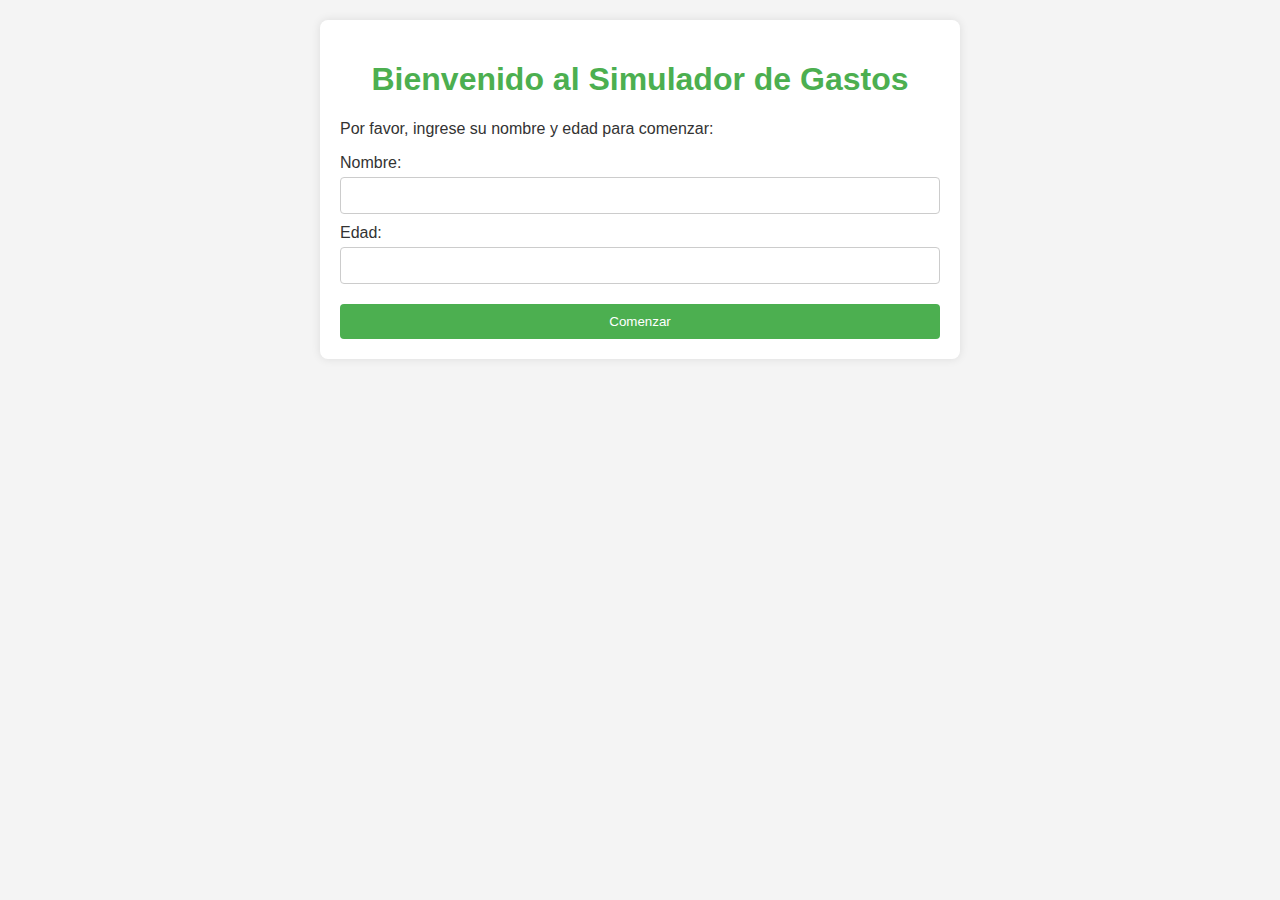
==== indextest.html @ 259102cf "primer inteto" ====
<!DOCTYPE html>
<html lang="es">
<head>
    <meta charset="UTF-8">
    <meta name="viewport" content="width=device-width, initial-scale=1.0">
    <title>Simulador de Gastos</title>
    <link rel="stylesheet" href="/css/test.css">
</head>
<body>
    <div id="userInfo" class="container">
        <h1>Bienvenido al Simulador de Gastos</h1>
        <p>Por favor, ingrese su nombre y edad para comenzar:</p>
        <form id="userForm">
            <label for="name">Nombre:</label>
            <input type="text" id="name" required>
            <label for="age">Edad:</label>
            <input type="number" id="age" required>
            <button type="button" id="startSimulation">Comenzar</button>
        </form>
        <div id="message" class="hidden"></div> <!-- Mensajes de error o éxito -->
    </div>

    <div id="gastosForm" class="container hidden">
        <h2>Ingrese sus gastos mensuales:</h2>
        <label for="budget">Presupuesto Mensual:</label>
        <input type="number" id="budget" placeholder="Ingresa tu presupuesto">

        <div id="gastosInputs"></div> <!-- Contenedor para los inputs de gastos -->

        <button type="button" id="calculateTotal">Calcular Total</button>
        <button type="button" id="buscarGasto">Buscar Gasto</button>
        <button type="button" id="filtrarGastos">Filtrar Gastos</button>

        <div id="resultado" class="hidden">
            <div id="totalGastos"></div>
            <div id="diferencia"></div>
        </div>

        <div id="opciones" class="hidden">
            <button type="button" id="nuevoCalculo">Nuevo Cálculo</button>
        </div>
    </div>

    <script src="/js/test.js"></script>
</body>
</html>
---- css/test.css ----
body {
    font-family: Arial, sans-serif;
    background-color: #f4f4f4;
    color: #333;
    margin: 0;
    padding: 20px;
}

.container {
    max-width: 600px;
    margin: auto;
    background: #fff;
    padding: 20px;
    border-radius: 8px;
    box-shadow: 0 0 10px rgba(0, 0, 0, 0.1);
}

h1, h2 {
    text-align: center;
    color: #4CAF50;
}

.input-group {
    margin-bottom: 20px;
}

label {
    display: block;
    margin-bottom: 5px;
}

input {
    width: calc(100% - 22px);
    padding: 10px;
    margin-bottom: 10px;
    border: 1px solid #ccc;
    border-radius: 4px;
}

button {
    display: block;
    width: 100%;
    padding: 10px;
    background-color: #4CAF50;
    color: white;
    border: none;
    border-radius: 4px;
    cursor: pointer;
    margin-top: 10px;
}

button:hover {
    background-color: #45a049;
}

.hidden {
    display: none;
}
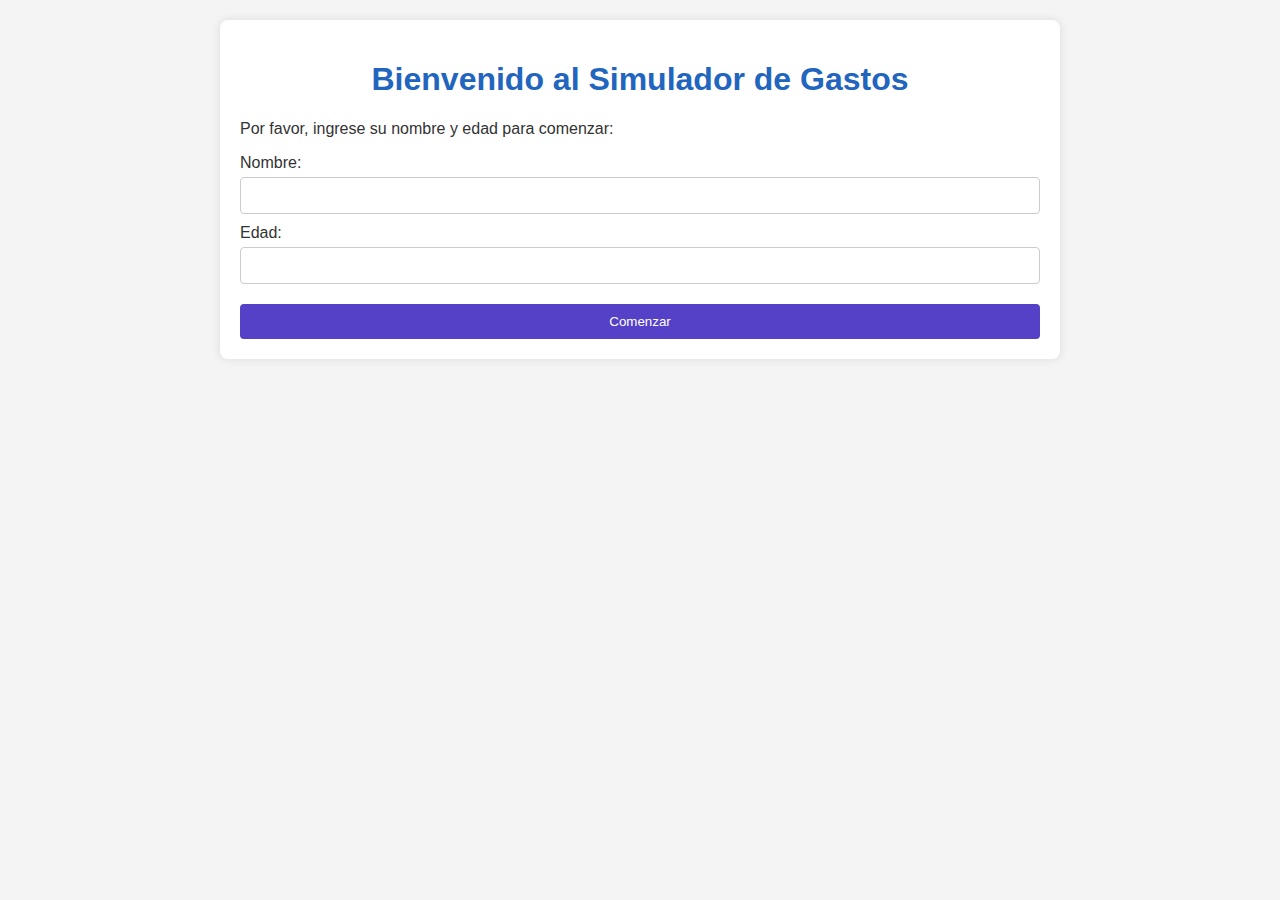
==== commit 2a308b92: "test-mis comentarios" ====
--- a/indextest.html
+++ b/indextest.html
@@ -28,16 +28,24 @@
         <div id="gastosInputs"></div> <!-- Contenedor para los inputs de gastos -->
 
         <button type="button" id="calculateTotal">Calcular Total</button>
-        <button type="button" id="buscarGasto">Buscar Gasto</button>
-        <button type="button" id="filtrarGastos">Filtrar Gastos</button>
+        <p>A continuación podrá filtrar la información que necesite, ya sea por nombre del gasto, o por un valor MAYOR al que ingrese</p>
+        <!-- Nuevo formulario para buscar gasto por nombre -->
+        <div id="searchForm">
+            <label for="searchValue">Buscar gasto por nombre:</label>
+            <input type="text" id="searchValue" placeholder="Ingresa el nombre del gasto">
+            <button type="button" id="buscarGasto">Buscar Gasto</button>
+        </div>
+
+        <!-- Nuevo formulario de filtrado -->
+        <div id="filterForm">
+            <label for="filterValue">Filtrar gastos mayores a:</label>
+            <input type="number" id="filterValue" placeholder="Ingresa el valor mínimo">
+            <button type="button" id="filtrarGastos">Aplicar Filtro</button>
+        </div>
 
         <div id="resultado" class="hidden">
             <div id="totalGastos"></div>
             <div id="diferencia"></div>
-        </div>
-
-        <div id="opciones" class="hidden">
-            <button type="button" id="nuevoCalculo">Nuevo Cálculo</button>
         </div>
     </div>
 
--- a/css/test.css
+++ b/css/test.css
@@ -7,7 +7,7 @@
 }
 
 .container {
-    max-width: 600px;
+    max-width: 800px;
     margin: auto;
     background: #fff;
     padding: 20px;
@@ -17,7 +17,7 @@
 
 h1, h2 {
     text-align: center;
-    color: #4CAF50;
+    color: #2165be;
 }
 
 .input-group {
@@ -41,7 +41,7 @@
     display: block;
     width: 100%;
     padding: 10px;
-    background-color: #4CAF50;
+    background-color: #5541c7;
     color: white;
     border: none;
     border-radius: 4px;
@@ -50,9 +50,24 @@
 }
 
 button:hover {
-    background-color: #45a049;
+    background-color: #60b0fa;
 }
 
 .hidden {
     display: none;
 }
+#filterForm {
+    margin-top: 20px;
+    text-align: center;
+    margin-bottom: 20px;
+}
+
+#filterValue {
+    width: calc(100% - 22px);
+    padding: 10px;
+    margin-bottom: 10px;
+    border: 1px solid #ccc;
+    border-radius: 4px;
+}
+
+#searchForm { margin-top: 20px;}
